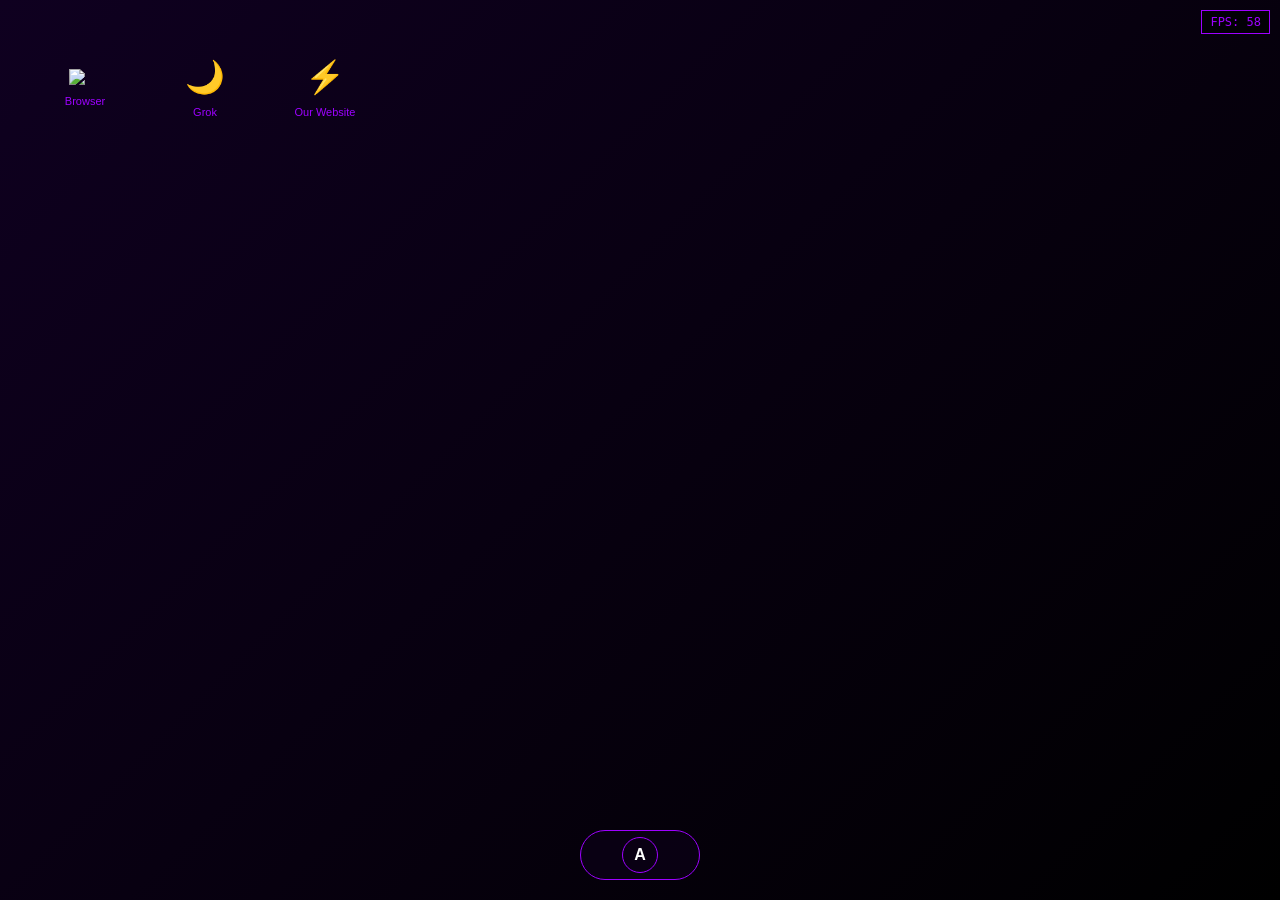
==== index.html @ fdcb1bf7 "Fix typo in website label and update emoji" ====
<!DOCTYPE html>
<html lang="en">
<head>
    <meta charset="UTF-8">
    <title>AeonyOS - Zenith (Admin)</title>
    <link rel="icon" type="image/x-icon" href="assets/favicon.ico">
    <style>
        :root {
            --primary-color: #9d00ff; /* Neon Violet */
            --bg-color: #0a0015;
            --menu-bg: rgba(15, 0, 30, 0.98);
        }

        * {
            cursor: url("cursor.svg"), auto !important;
            margin: 0; padding: 0; box-sizing: border-box;
            user-select: none;
            transition: all 0.4s cubic-bezier(0.4, 0, 0.2, 1);
        }

        body {
            width: 100vw; height: 100vh; overflow: hidden;
            background: linear-gradient(135deg, #0f0020 0%, #000000 100%);
            color: white; font-family: 'Segoe UI', sans-serif;
        }

        #fps-counter {
            position: fixed; top: 10px; right: 10px;
            color: var(--primary-color); font-family: monospace;
            font-size: 12px; z-index: 9999;
            background: rgba(0,0,0,0.5); padding: 4px 8px;
            border: 1px solid var(--primary-color);
        }

        /* Gesture Pill Taskbar */
        #taskbar {
            position: fixed; bottom: 20px; left: 50%;
            transform: translateX(-50%);
            height: 50px; min-width: 120px;
            background: rgba(10, 0, 20, 0.9);
            border: 1px solid var(--primary-color);
            display: flex; align-items: center; justify-content: center;
            padding: 0 20px; z-index: 1000;
            border-radius: 100px !important;
        }

        #start-button {
            width: 36px; height: 36px;
            border: 1px solid var(--primary-color);
            display: flex; justify-content: center; align-items: center;
            font-weight: bold;
            border-radius: 100% !important;
        }

        #start-menu.active {
            display: flex; opacity: 1;
            transform: translateX(-50%) translateY(0) scale(1);
        }

        #desktop { height: 100vh; padding: 40px; display: flex; gap: 30px; }

        .desktop-icon {
            width: 90px; height: 95px;
            display: flex; flex-direction: column; align-items: center;
            justify-content: center; gap: 10px;
            border-radius: 20px !important;
        }

        .desktop-icon:hover {
            background: rgba(157, 0, 255, 0.1);
            border: 1px solid var(--primary-color);
        }

        .emoji-icon { font-size: 32px; }
        .desktop-icon span { font-size: 11px; color: var(--primary-color); }

        .menu-item {
            width: 80%; padding: 12px; font-size: 14px; 
            color: var(--primary-color);
            border-bottom: 1px solid rgba(157, 0, 255, 0.1);
            border-radius: 30px !important;
            margin-bottom: 5px;
            text-decoration: none;
            display: block;
        }
        
        .menu-item:hover { background: var(--primary-color); color: #000; }
    </style>
</head>
<body onclick="playClick();">

    <div id="fps-counter">FPS: 60</div>

    <div id="desktop">
        <div class="desktop-icon" onclick="window.open('https://google.com', '_blank')">
            <img src="https://www.google.com/favicon.ico" style="width:32px;">
            <span>Browser</span>
        </div>
        <div class="desktop-icon" onclick="window.open('https://grok.com', '_blank')">
            <div class="emoji-icon">🌙</div>
            <span>Grok</span>
        </div>
         <div class="desktop-icon" onclick="window.open('https://w3nt3rv3r5e.github.io/W3nt3rv3r5e/', '_blank')">
            <div class="emoji-icon">⚡</div>
            <span>Our Website</span>
         </div>
        
    <div id="taskbar">
        <div id="start-button" onclick="toggleStartMenu(event)">A</div>
    </div>

    
    <script>
        // System Sound Controls
        const clickSnd = document.getElementById('snd-click');
        const startupSnd = document.getElementById('snd-startup');

        function playClick() {
            clickSnd.currentTime = 0;
            clickSnd.play().catch(() => {}); // Catch block handles browser autoplay restrictions
        }

        // Play startup on initial load
        window.onload = () => {
            startupSnd.play().catch(() => {
                console.log("Startup audio blocked. User interaction required.");
            });
        };

        // UI Logic[cite: 1]
        function toggleStartMenu(e) {
            e.stopPropagation();
            playClick();
            document.getElementById('start-menu').classList.toggle('active');
        }

        // FPS Logic[cite: 1]
        let lastTime = performance.now();
        let frameCount = 0;
        function updateFPS() {
            frameCount++;
            const now = performance.now();
            if (now - lastTime >= 1000) {
                document.getElementById('fps-counter').innerText = `FPS: ${frameCount}`;
                frameCount = 0;
                lastTime = now;
            }
            requestAnimationFrame(updateFPS);
        }
        requestAnimationFrame(updateFPS);
    </script>
</body>
</html>
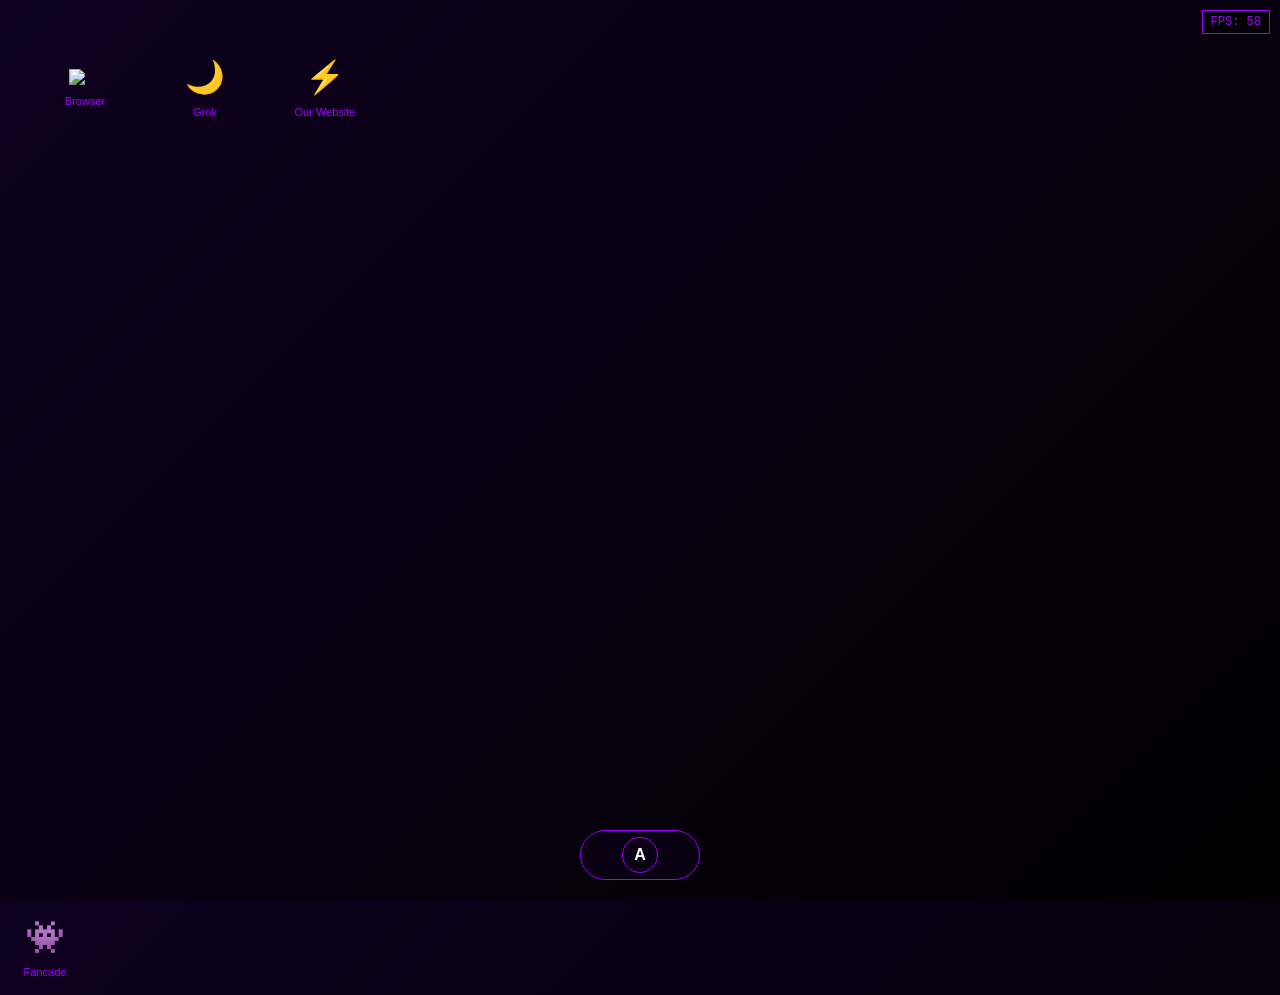
==== commit 4540fc9e: "Update title and add Fancade link in index.html" ====
--- a/index.html
+++ b/index.html
@@ -2,7 +2,7 @@
 <html lang="en">
 <head>
     <meta charset="UTF-8">
-    <title>AeonyOS - Zenith (Admin)</title>
+    <title>AeonyOS</title>
     <link rel="icon" type="image/x-icon" href="assets/favicon.ico">
     <style>
         :root {
@@ -104,6 +104,11 @@
             <div class="emoji-icon">⚡</div>
             <span>Our Website</span>
          </div>
+                </div>
+         <div class="desktop-icon" onclick="window.open('https://play.fancade.com', '_blank')">
+            <div class="emoji-icon">👾</div>
+            <span>Fancade</span>
+         </div>
         
     <div id="taskbar">
         <div id="start-button" onclick="toggleStartMenu(event)">A</div>
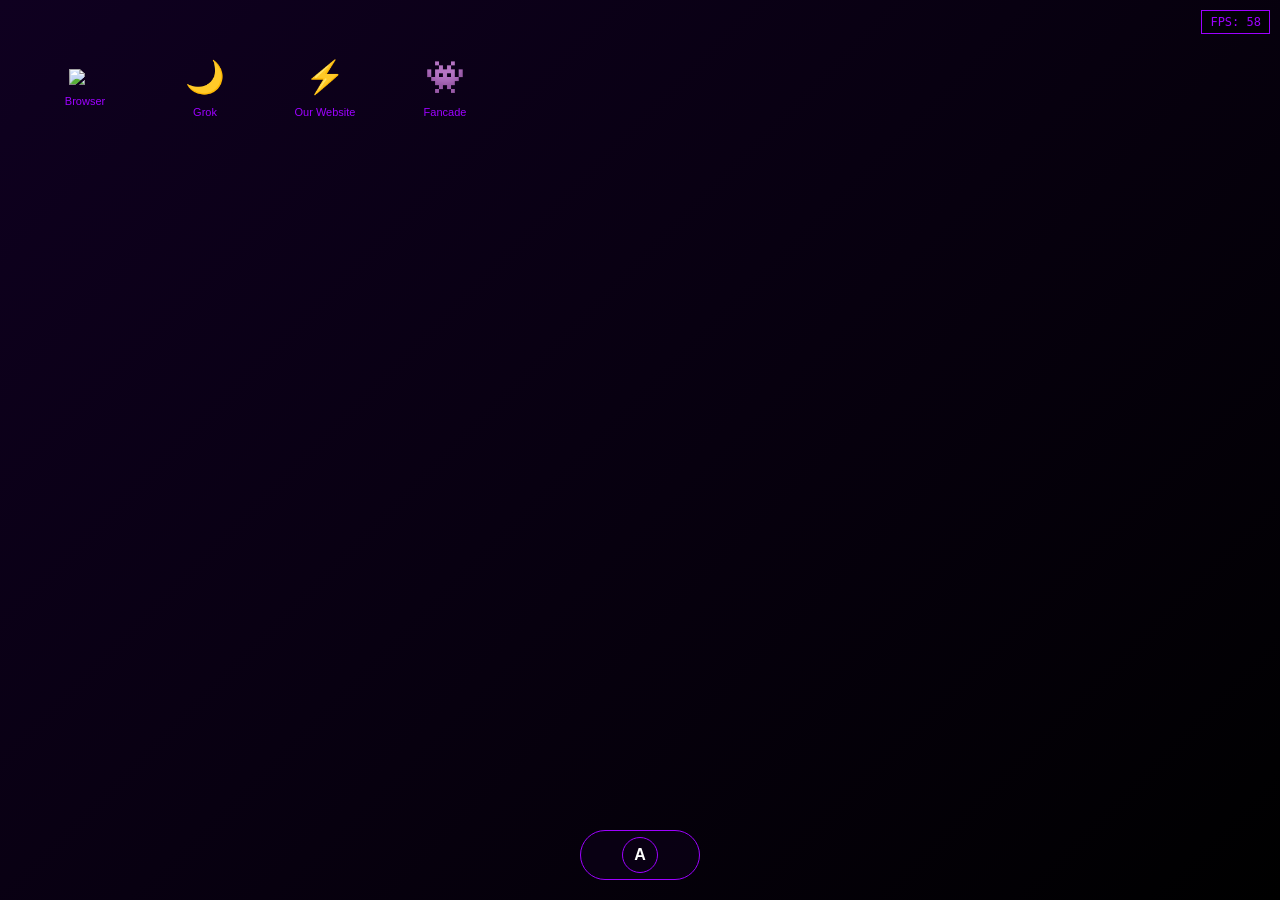
==== commit b266806f: "Remove unnecessary closing div tag in index.html" ====
--- a/index.html
+++ b/index.html
@@ -104,7 +104,6 @@
             <div class="emoji-icon">⚡</div>
             <span>Our Website</span>
          </div>
-                </div>
          <div class="desktop-icon" onclick="window.open('https://play.fancade.com', '_blank')">
             <div class="emoji-icon">👾</div>
             <span>Fancade</span>
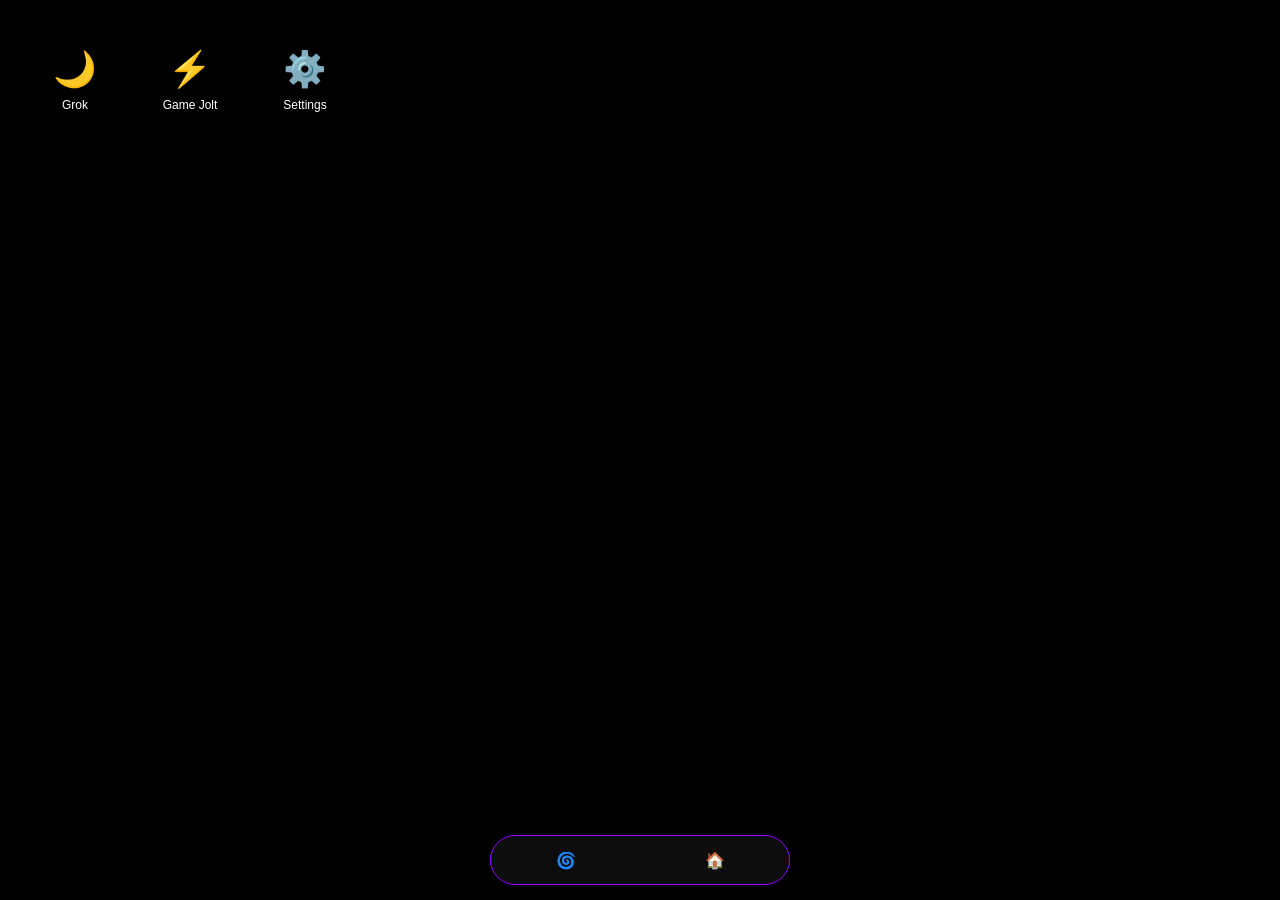
==== commit 36e3b721: "Refactor AeonyOS interface and app handling Updated styles and layout for the AeonyOS interface, inc" ====
--- a/index.html
+++ b/index.html
@@ -3,155 +3,124 @@
 <head>
     <meta charset="UTF-8">
     <title>AeonyOS</title>
-    <link rel="icon" type="image/x-icon" href="assets/favicon.ico">
     <style>
         :root {
-            --primary-color: #9d00ff; /* Neon Violet */
-            --bg-color: #0a0015;
-            --menu-bg: rgba(15, 0, 30, 0.98);
+            --primary-color: #9d00ff;
+            --bg-color: #000000; /* Pure Black */
         }
 
         * {
-            cursor: url("cursor.svg"), auto !important;
             margin: 0; padding: 0; box-sizing: border-box;
             user-select: none;
-            transition: all 0.4s cubic-bezier(0.4, 0, 0.2, 1);
+            /* Restore Custom Cursor */
+            cursor: url("assets/cursor.svg"), auto !important;
         }
 
         body {
             width: 100vw; height: 100vh; overflow: hidden;
-            background: linear-gradient(135deg, #0f0020 0%, #000000 100%);
+            background: var(--bg-color);
             color: white; font-family: 'Segoe UI', sans-serif;
         }
 
-        #fps-counter {
-            position: fixed; top: 10px; right: 10px;
-            color: var(--primary-color); font-family: monospace;
-            font-size: 12px; z-index: 9999;
-            background: rgba(0,0,0,0.5); padding: 4px 8px;
-            border: 1px solid var(--primary-color);
+        /* Desktop Layout */
+        #desktop { 
+            height: calc(100vh - 60px); padding: 30px; 
+            display: flex; flex-wrap: wrap; align-content: flex-start; gap: 25px;
         }
 
-        /* Gesture Pill Taskbar */
-        #taskbar {
-            position: fixed; bottom: 20px; left: 50%;
-            transform: translateX(-50%);
-            height: 50px; min-width: 120px;
-            background: rgba(10, 0, 20, 0.9);
-            border: 1px solid var(--primary-color);
-            display: flex; align-items: center; justify-content: center;
-            padding: 0 20px; z-index: 1000;
-            border-radius: 100px !important;
+        .desktop-icon {
+            width: 90px; height: 100px;
+            display: flex; flex-direction: column; align-items: center;
+            justify-content: center; gap: 8px;
+            border-radius: 15px; transition: 0.3s;
         }
 
-        #start-button {
-            width: 36px; height: 36px;
+        .desktop-icon:hover { background: rgba(157, 0, 255, 0.2); }
+        .emoji-icon { font-size: 35px; }
+        .desktop-icon span { font-size: 12px; font-weight: 500; }
+
+        /* Window System */
+        .window {
+            position: absolute; top: 50px; left: 50px;
+            width: 80%; height: 70%;
+            background: rgba(10, 0, 20, 0.95);
             border: 1px solid var(--primary-color);
-            display: flex; justify-content: center; align-items: center;
-            font-weight: bold;
-            border-radius: 100% !important;
+            border-radius: 12px; display: none; flex-direction: column;
+            box-shadow: 0 0 30px rgba(157, 0, 255, 0.3);
+            z-index: 100;
         }
 
-        #start-menu.active {
-            display: flex; opacity: 1;
-            transform: translateX(-50%) translateY(0) scale(1);
+        .window.active { display: flex; }
+        .window-header {
+            padding: 10px 15px; background: rgba(157, 0, 255, 0.1);
+            display: flex; justify-content: space-between; align-items: center;
         }
 
-        #desktop { height: 100vh; padding: 40px; display: flex; gap: 30px; }
+        .close-btn { color: #ff4444; cursor: pointer; font-weight: bold; }
+        iframe { border: none; flex-grow: 1; border-radius: 0 0 12px 12px; }
 
-        .desktop-icon {
-            width: 90px; height: 95px;
-            display: flex; flex-direction: column; align-items: center;
-            justify-content: center; gap: 10px;
-            border-radius: 20px !important;
+        /* Taskbar */
+        #taskbar {
+            position: fixed; bottom: 15px; left: 50%; transform: translateX(-50%);
+            height: 50px; width: 300px;
+            background: rgba(15, 15, 15, 0.9);
+            border: 1px solid var(--primary-color);
+            border-radius: 25px; display: flex; align-items: center;
+            justify-content: space-around; z-index: 1000;
         }
-
-        .desktop-icon:hover {
-            background: rgba(157, 0, 255, 0.1);
-            border: 1px solid var(--primary-color);
-        }
-
-        .emoji-icon { font-size: 32px; }
-        .desktop-icon span { font-size: 11px; color: var(--primary-color); }
-
-        .menu-item {
-            width: 80%; padding: 12px; font-size: 14px; 
-            color: var(--primary-color);
-            border-bottom: 1px solid rgba(157, 0, 255, 0.1);
-            border-radius: 30px !important;
-            margin-bottom: 5px;
-            text-decoration: none;
-            display: block;
-        }
-        
-        .menu-item:hover { background: var(--primary-color); color: #000; }
     </style>
 </head>
-<body onclick="playClick();">
-
-    <div id="fps-counter">FPS: 60</div>
+<body>
 
     <div id="desktop">
-        <div class="desktop-icon" onclick="window.open('https://google.com', '_blank')">
-            <img src="https://www.google.com/favicon.ico" style="width:32px;">
-            <span>Browser</span>
-        </div>
-        <div class="desktop-icon" onclick="window.open('https://grok.com', '_blank')">
+        <div class="desktop-icon" onclick="openApp('Grok', 'https://grok.com')">
             <div class="emoji-icon">🌙</div>
             <span>Grok</span>
         </div>
-         <div class="desktop-icon" onclick="window.open('https://w3nt3rv3r5e.github.io/W3nt3rv3r5e/', '_blank')">
+        <div class="desktop-icon" onclick="openApp('Game Jolt', 'https://gamejolt.com')">
             <div class="emoji-icon">⚡</div>
-            <span>Our Website</span>
-         </div>
-         <div class="desktop-icon" onclick="window.open('https://play.fancade.com', '_blank')">
-            <div class="emoji-icon">👾</div>
-            <span>Fancade</span>
-         </div>
-        
-    <div id="taskbar">
-        <div id="start-button" onclick="toggleStartMenu(event)">A</div>
+            <span>Game Jolt</span>
+        </div>
+        <div class="desktop-icon" onclick="openApp('Settings', 'apps/settings.html')">
+            <div class="emoji-icon">⚙️</div>
+            <span>Settings</span>
+        </div>
     </div>
 
-    
+    <div id="app-window" class="window">
+        <div class="window-header">
+            <span id="window-title">App</span>
+            <span class="close-btn" onclick="closeApp()">✕</span>
+        </div>
+        <iframe id="app-frame" src=""></iframe>
+    </div>
+
+    <div id="taskbar">
+        <div onclick="location.reload()" style="cursor:pointer">🌀</div>
+        <div onclick="closeApp()" style="cursor:pointer">🏠</div>
+    </div>
+
     <script>
-        // System Sound Controls
-        const clickSnd = document.getElementById('snd-click');
-        const startupSnd = document.getElementById('snd-startup');
-
-        function playClick() {
-            clickSnd.currentTime = 0;
-            clickSnd.play().catch(() => {}); // Catch block handles browser autoplay restrictions
+        function openApp(name, url) {
+            document.getElementById('window-title').innerText = name;
+            document.getElementById('app-frame').src = url;
+            document.getElementById('app-window').classList.add('active');
         }
 
-        // Play startup on initial load
-        window.onload = () => {
-            startupSnd.play().catch(() => {
-                console.log("Startup audio blocked. User interaction required.");
-            });
-        };
-
-        // UI Logic[cite: 1]
-        function toggleStartMenu(e) {
-            e.stopPropagation();
-            playClick();
-            document.getElementById('start-menu').classList.toggle('active');
+        function closeApp() {
+            document.getElementById('app-window').classList.remove('active');
+            document.getElementById('app-frame').src = '';
         }
 
-        // FPS Logic[cite: 1]
-        let lastTime = performance.now();
-        let frameCount = 0;
-        function updateFPS() {
-            frameCount++;
-            const now = performance.now();
-            if (now - lastTime >= 1000) {
-                document.getElementById('fps-counter').innerText = `FPS: ${frameCount}`;
-                frameCount = 0;
-                lastTime = now;
+        // Feature: Listen for messages from the Settings App
+        window.addEventListener('message', (event) => {
+            if (event.data.type === 'SET_COLOR') {
+                document.documentElement.style.setProperty('--primary-color', event.data.value);
             }
-            requestAnimationFrame(updateFPS);
-        }
-        requestAnimationFrame(updateFPS);
+            if (event.data.type === 'SET_BG') {
+                document.body.style.background = event.data.value;
+            }
+        });
     </script>
 </body>
 </html>
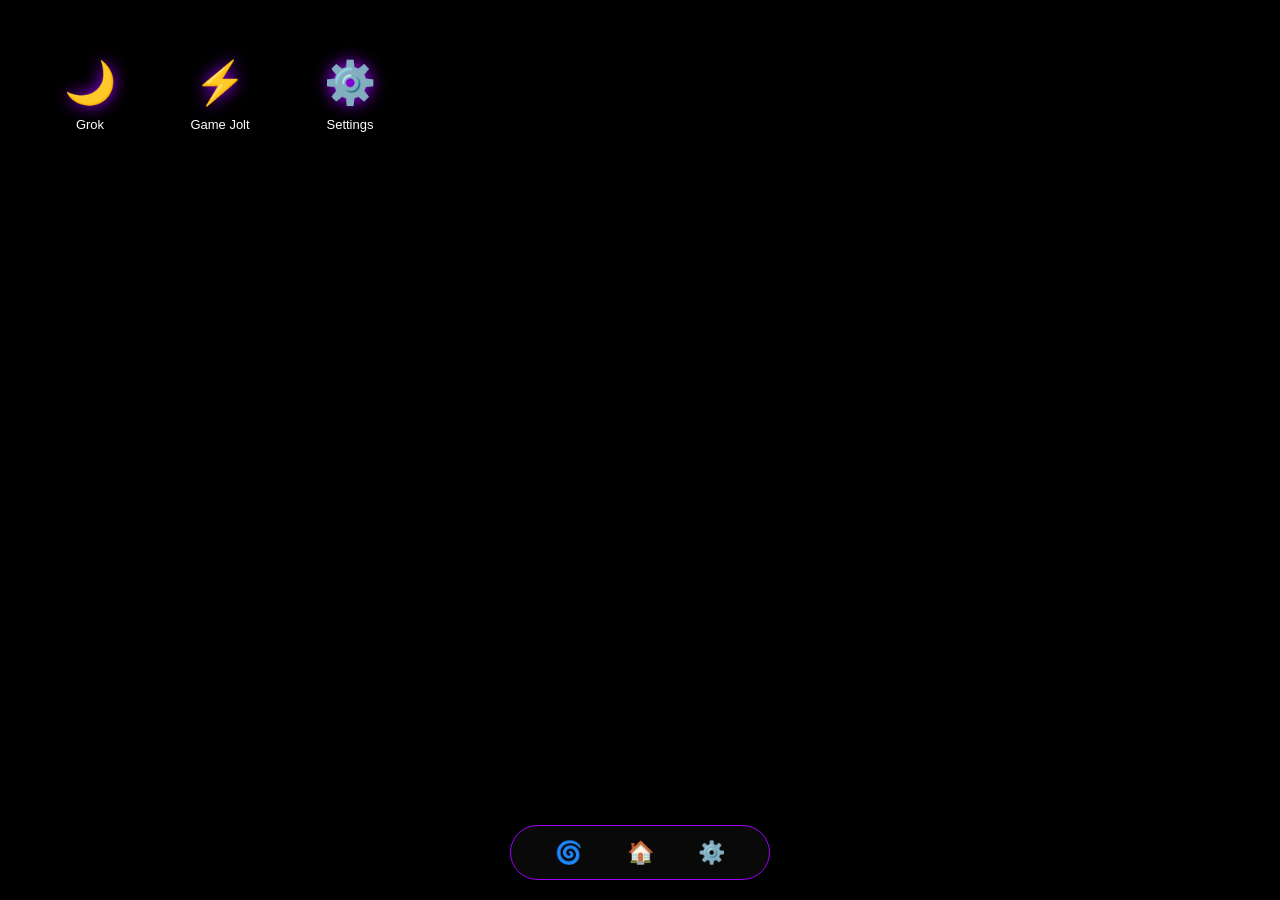
==== commit ec8bced0: "Refactor index.html for improved structure and styling" ====
--- a/index.html
+++ b/index.html
@@ -3,17 +3,20 @@
 <head>
     <meta charset="UTF-8">
     <title>AeonyOS</title>
+    <!-- Fixed Asset Path -->
+    <link rel="icon" type="image/x-icon" href="assets/favicon.ico">
+    
     <style>
         :root {
             --primary-color: #9d00ff;
-            --bg-color: #000000; /* Pure Black */
+            --bg-color: #000000;
         }
 
         * {
             margin: 0; padding: 0; box-sizing: border-box;
             user-select: none;
-            /* Restore Custom Cursor */
-            cursor: url("assets/cursor.svg"), auto !important;
+            /* Fixed Cursor Path */
+            cursor: url("cursor.svg"), auto !important;
         }
 
         body {
@@ -22,104 +25,113 @@
             color: white; font-family: 'Segoe UI', sans-serif;
         }
 
-        /* Desktop Layout */
         #desktop { 
-            height: calc(100vh - 60px); padding: 30px; 
-            display: flex; flex-wrap: wrap; align-content: flex-start; gap: 25px;
+            height: calc(100vh - 80px); padding: 40px; 
+            display: grid; grid-template-columns: repeat(auto-fill, 110px);
+            grid-template-rows: repeat(auto-fill, 120px); gap: 20px;
         }
 
         .desktop-icon {
-            width: 90px; height: 100px;
+            width: 100px; height: 110px;
             display: flex; flex-direction: column; align-items: center;
-            justify-content: center; gap: 8px;
-            border-radius: 15px; transition: 0.3s;
+            justify-content: center; gap: 10px;
+            border-radius: 18px; transition: 0.2s;
         }
 
-        .desktop-icon:hover { background: rgba(157, 0, 255, 0.2); }
-        .emoji-icon { font-size: 35px; }
-        .desktop-icon span { font-size: 12px; font-weight: 500; }
+        .desktop-icon:hover { background: rgba(157, 0, 255, 0.15); border: 1px solid rgba(157, 0, 255, 0.3); }
+        .emoji-icon { font-size: 42px; filter: drop-shadow(0 0 8px var(--primary-color)); }
+        .desktop-icon span { font-size: 13px; text-shadow: 0 2px 4px rgba(0,0,0,0.8); }
 
         /* Window System */
-        .window {
-            position: absolute; top: 50px; left: 50px;
-            width: 80%; height: 70%;
-            background: rgba(10, 0, 20, 0.95);
-            border: 1px solid var(--primary-color);
+        #app-window {
+            position: absolute; top: 10%; left: 10%;
+            width: 80%; height: 75%;
+            background: #000; border: 1px solid var(--primary-color);
             border-radius: 12px; display: none; flex-direction: column;
-            box-shadow: 0 0 30px rgba(157, 0, 255, 0.3);
-            z-index: 100;
+            z-index: 100; box-shadow: 0 0 50px rgba(0,0,0,1);
         }
 
-        .window.active { display: flex; }
+        #app-window.active { display: flex; }
         .window-header {
-            padding: 10px 15px; background: rgba(157, 0, 255, 0.1);
+            padding: 12px 20px; background: #0a0a0a;
             display: flex; justify-content: space-between; align-items: center;
+            border-bottom: 1px solid #1a1a1a;
         }
 
-        .close-btn { color: #ff4444; cursor: pointer; font-weight: bold; }
-        iframe { border: none; flex-grow: 1; border-radius: 0 0 12px 12px; }
+        .close-btn { color: #ff4444; cursor: pointer; font-size: 24px; font-weight: bold; }
+        iframe { border: none; flex-grow: 1; background: transparent; }
 
-        /* Taskbar */
+        /* Taskbar Pill */
         #taskbar {
-            position: fixed; bottom: 15px; left: 50%; transform: translateX(-50%);
-            height: 50px; width: 300px;
-            background: rgba(15, 15, 15, 0.9);
+            position: fixed; bottom: 20px; left: 50%; transform: translateX(-50%);
+            height: 55px; width: 260px;
+            background: rgba(10, 10, 10, 0.9);
             border: 1px solid var(--primary-color);
-            border-radius: 25px; display: flex; align-items: center;
-            justify-content: space-around; z-index: 1000;
+            border-radius: 100px; display: flex; align-items: center;
+            justify-content: space-evenly; z-index: 1000;
+            backdrop-filter: blur(10px);
         }
+
+        .nav-btn { font-size: 22px; cursor: pointer; transition: 0.3s; }
+        .nav-btn:hover { transform: scale(1.2); filter: drop-shadow(0 0 5px var(--primary-color)); }
     </style>
 </head>
 <body>
 
     <div id="desktop">
-        <div class="desktop-icon" onclick="openApp('Grok', 'https://grok.com')">
+        <!-- External Apps (Redirect) -->
+        <div class="desktop-icon" onclick="launch('https://grok.com', true)">
             <div class="emoji-icon">🌙</div>
             <span>Grok</span>
         </div>
-        <div class="desktop-icon" onclick="openApp('Game Jolt', 'https://gamejolt.com')">
+        <div class="desktop-icon" onclick="launch('https://gamejolt.com', true)">
             <div class="emoji-icon">⚡</div>
             <span>Game Jolt</span>
         </div>
-        <div class="desktop-icon" onclick="openApp('Settings', 'apps/settings.html')">
+        <!-- Internal Apps (Window) -->
+        <div class="desktop-icon" onclick="launch('apps/settings.html', false)">
             <div class="emoji-icon">⚙️</div>
             <span>Settings</span>
         </div>
     </div>
 
-    <div id="app-window" class="window">
+    <div id="app-window">
         <div class="window-header">
-            <span id="window-title">App</span>
-            <span class="close-btn" onclick="closeApp()">✕</span>
+            <span id="win-title">System App</span>
+            <span class="close-btn" onclick="closeApp()">×</span>
         </div>
-        <iframe id="app-frame" src=""></iframe>
+        <iframe id="win-frame"></iframe>
     </div>
 
     <div id="taskbar">
-        <div onclick="location.reload()" style="cursor:pointer">🌀</div>
-        <div onclick="closeApp()" style="cursor:pointer">🏠</div>
+        <div class="nav-btn" onclick="location.reload()">🌀</div>
+        <div class="nav-btn" onclick="closeApp()">🏠</div>
+        <div class="nav-btn" onclick="launch('apps/settings.html', false)">⚙️</div>
     </div>
 
     <script>
-        function openApp(name, url) {
-            document.getElementById('window-title').innerText = name;
-            document.getElementById('app-frame').src = url;
-            document.getElementById('app-window').classList.add('active');
+        function launch(url, isExternal) {
+            if (isExternal) {
+                // Fix: Redirecting to avoid Iframe blocking bugs
+                window.location.href = url;
+            } else {
+                // Open system apps in the custom window
+                document.getElementById('win-frame').src = url;
+                document.getElementById('app-window').classList.add('active');
+            }
         }
 
         function closeApp() {
             document.getElementById('app-window').classList.remove('active');
-            document.getElementById('app-frame').src = '';
+            document.getElementById('win-frame').src = '';
         }
 
-        // Feature: Listen for messages from the Settings App
-        window.addEventListener('message', (event) => {
-            if (event.data.type === 'SET_COLOR') {
-                document.documentElement.style.setProperty('--primary-color', event.data.value);
+        // Listen for accent color changes from settings.html
+        window.addEventListener('message', (e) => {
+            if (e.data.type === 'SET_COLOR') {
+                document.documentElement.style.setProperty('--primary-color', e.data.value);
             }
-            if (event.data.type === 'SET_BG') {
-                document.body.style.background = event.data.value;
-            }
+            if (e.data.type === 'CLOSE') closeApp();
         });
     </script>
 </body>
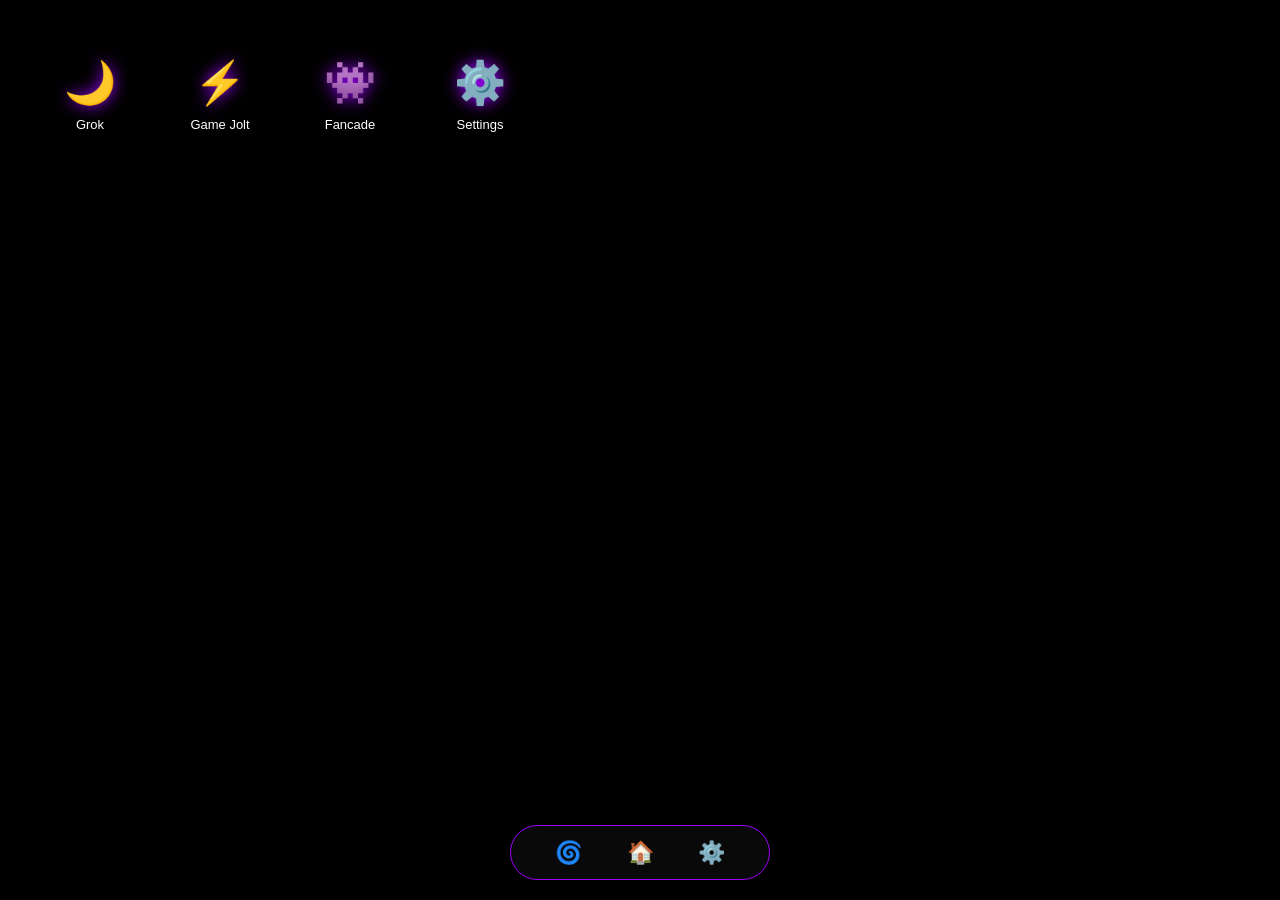
==== commit b2d821e0: "Add Fancade desktop icon with link" ====
--- a/index.html
+++ b/index.html
@@ -88,6 +88,10 @@
             <div class="emoji-icon">⚡</div>
             <span>Game Jolt</span>
         </div>
+        <div class="desktop-icon" onclick="launch('https://play.fancade.com', true)">
+            <div class="emoji-icon">👾</div>
+            <span>Fancade</span>
+        </div>
         <!-- Internal Apps (Window) -->
         <div class="desktop-icon" onclick="launch('apps/settings.html', false)">
             <div class="emoji-icon">⚙️</div>
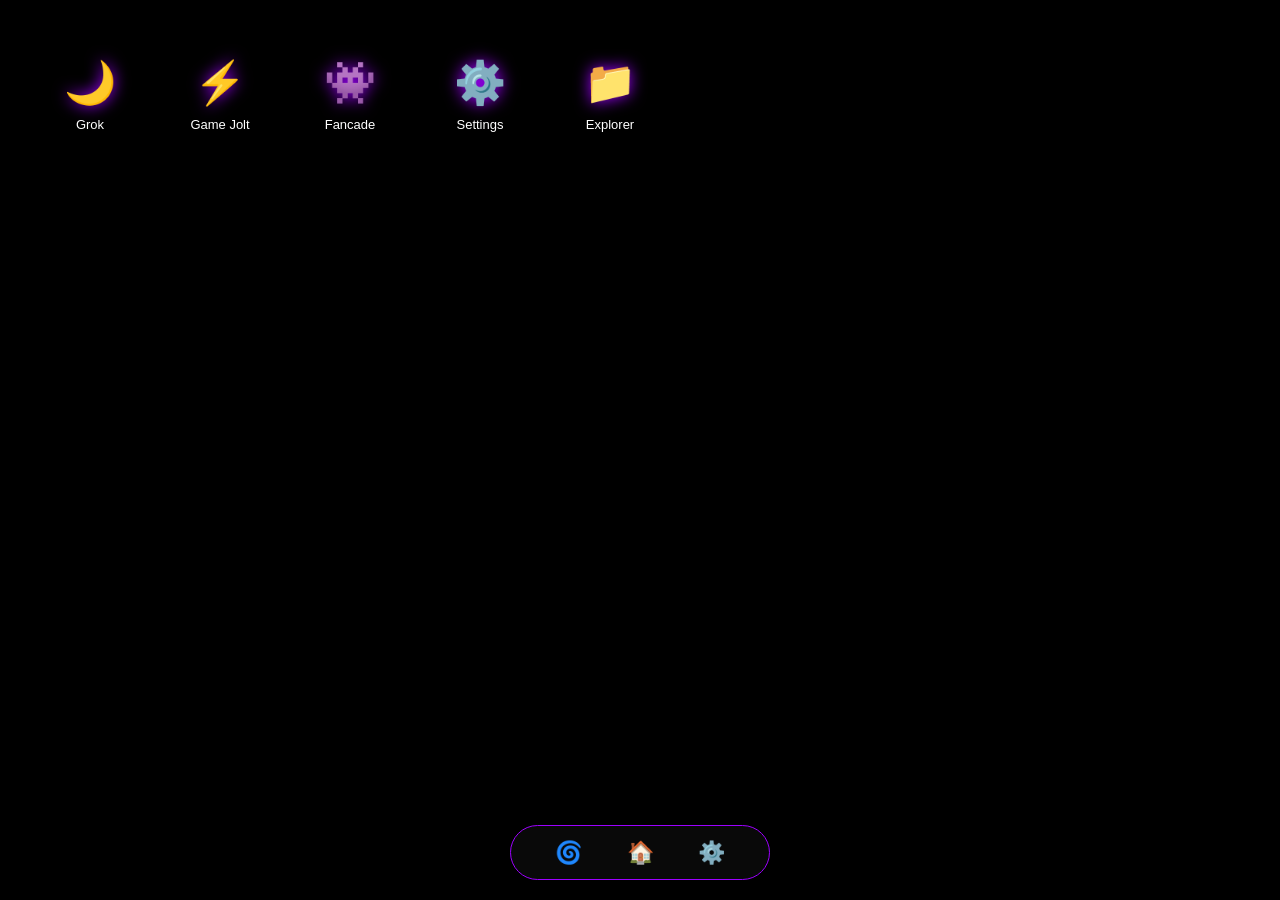
==== commit 4064ae0e: "Add Explorer icon to desktop" ====
--- a/index.html
+++ b/index.html
@@ -97,6 +97,10 @@
             <div class="emoji-icon">⚙️</div>
             <span>Settings</span>
         </div>
+        <div class="desktop-icon" onclick="launch('apps/explorer.html', false)">
+            <div class="emoji-icon">📁</div>
+            <span>Explorer</span>
+          </div>
     </div>
 
     <div id="app-window">
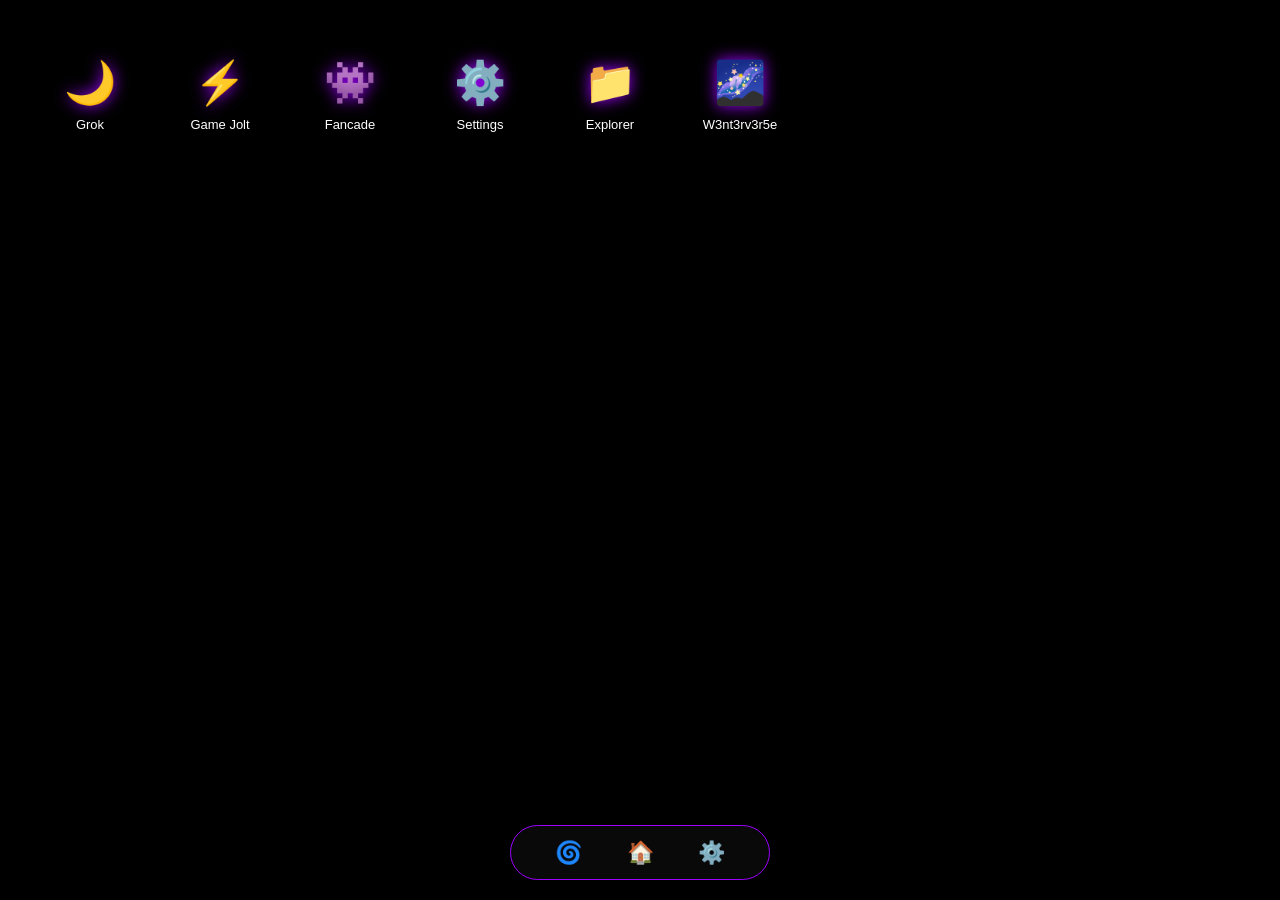
==== commit 8cc2719b: "Add W3nt3rv3r5e desktop icon with link" ====
--- a/index.html
+++ b/index.html
@@ -100,7 +100,11 @@
         <div class="desktop-icon" onclick="launch('apps/explorer.html', false)">
             <div class="emoji-icon">📁</div>
             <span>Explorer</span>
-          </div>
+        </div>
+        <div class="desktop-icon" onclick="launch('https://w3nt3rv3r5e.github.io/W3nt3rv3r5e/', true)">
+            <div class="emoji-icon">🌌</div>
+            <span>W3nt3rv3r5e</span>
+        </div>
     </div>
 
     <div id="app-window">
